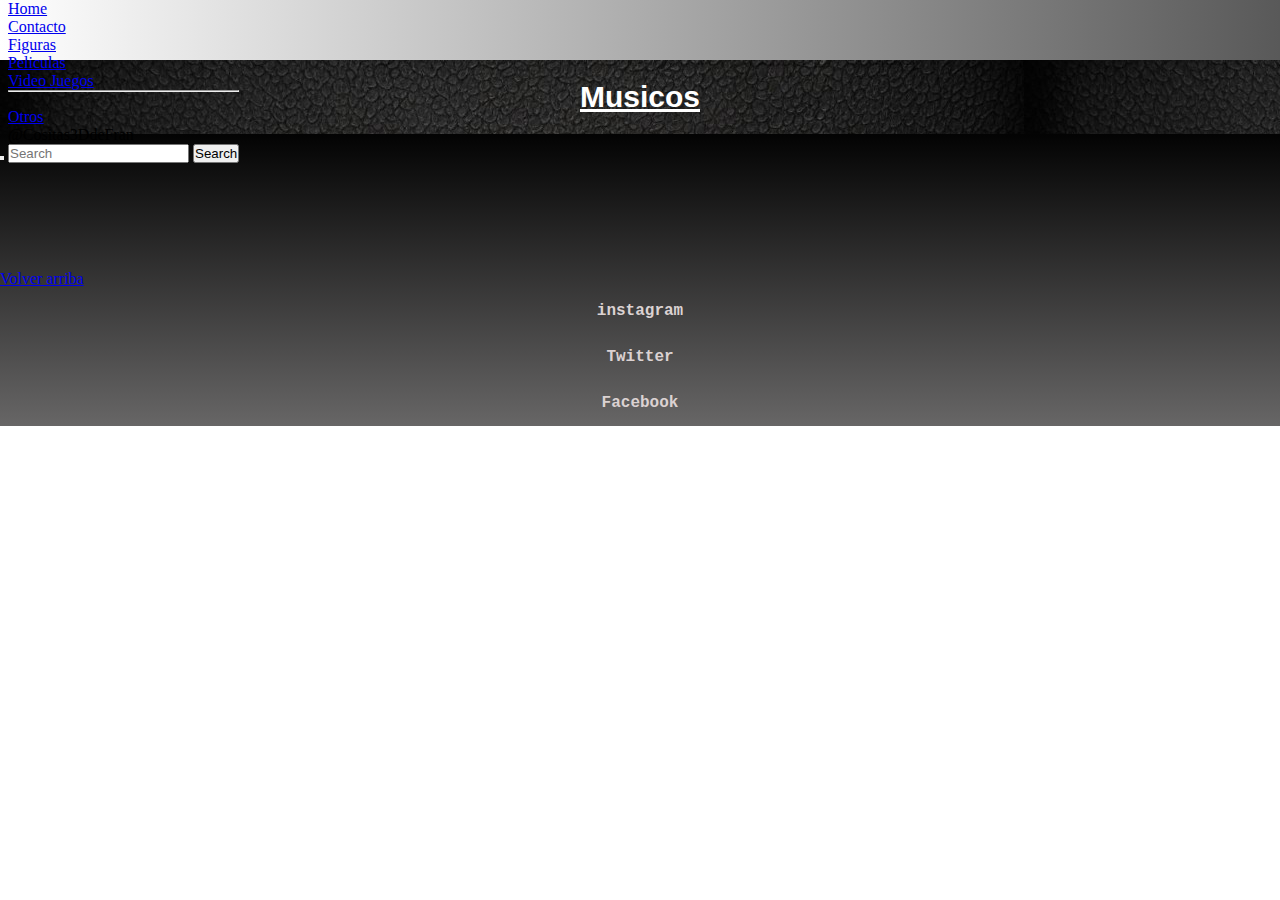
==== secciones/otros.html @ f62799c3 "agregada navar con bootstrap" ====
<!DOCTYPE html>
<html lang="en">
<head>
    <meta charset="UTF-8">
    <meta http-equiv="X-UA-Compatible" content="IE=edge">
    <meta name="viewport" content="width=device-width, initial-scale=1.0">
    <title>Otros</title>
    <link rel="stylesheet" href="../css/Style.css">
</head>
<body>
    <header>
        <nav class="navbar navbar-expand-lg bg-body-tertiary">
            <div class="container-fluid">
        
              <button class="navbar-toggler" type="button" data-bs-toggle="collapse" data-bs-target="#navbarScroll" aria-controls="navbarScroll" aria-expanded="false" aria-label="Toggle navigation">
                <span class="navbar-toggler-icon"></span>
              </button>
              <div class="collapse navbar-collapse" id="navbarScroll">
                <ul class="navbar-nav me-auto my-2 my-lg-0 navbar-nav-scroll" style="--bs-scroll-height: 100px;">
                  <li class="nav-item">
                    <a class="nav-link active" aria-current="page" href="../index.html">Home</a>
                  </li>
                  <li class="nav-item">
                    <a class="nav-link" href="./secciones/contacto.html">Contacto</a>
                  </li>
                  <li class="nav-item dropdown">
                    <a class="nav-link dropdown-toggle" href="#" role="button" data-bs-toggle="dropdown" aria-expanded="false">
                      Figuras
                    </a>
                    <ul class="dropdown-menu">
                      <li><a class="dropdown-item" href="./Peliculas.html">Peliculas</a></li>
                      <li><a class="dropdown-item" href="./videojuegos.htm">Video Juegos</a></li>
                      <li><hr class="dropdown-divider"></li>
                      <li><a class="dropdown-item" href="./otros.html">Otros</a></li>
                    </ul>
                  </li>
                  <li class="nav-item">
                    <a class="nav-link disabled">@Cositas3DdeFran</a>
                  </li>
                </ul>
                <form class="d-flex" role="search">
                  <input class="form-control me-2" type="search" placeholder="Search" aria-label="Search">
                  <button class="btn btn-outline-success" type="submit">Search</button>
                </form>
              </div>
            </div>
          </nav>
    </header>
    <main>
        <h1>Musicos</h1>
    </main>
    <footer>
        <a href="../index.html">Volver arriba</a>
        <!-- incorporarlink -->
        <iframe src="" frameborder="0"></iframe>
        <ol>
            <li><a href="https://www.instagram.com/cositas3ddefran/">instagram</a></li>
            <li><a href="https://twitter.com/MaderfackerFran">Twitter</a></li>
            <li><a href="https://www.facebook.com/motherfackerfran/">Facebook</a></li>
        </ol>
    </footer>    
    
</body>
</html>
---- css/Style.css ----
* {
    margin: 0;
    padding: 0;
}

@font-face {
    font-family: starwars;
    src: url(../fuentes/SfDistantGalaxyAlternate-OE4d.ttf);
    

}
@font-face {
    font-family:lotr ;
    src: url(../fuentes/RINGM___.TTF);
}

@keyframes rotate {
    0% {
        transform: rotate(0deg);
    }

    33% {
        transform: rotate(5deg);
    }

    66% {
        transform: rotate(-5deg);
    }

    100% {
        transform: rotate(0deg);
    }
}

@keyframes blink {
    0% {
        opacity: 1;
    }

    50% {
        opacity: 0;
    }

    100% {
        opacity: 1;
    }
}

@keyframes appear {
  from {
    width: 0;
  }
  to {
    width: 100%;
  }
}

body header img {
    animation-name: rotate;
    animation-duration: 2s;
    animation-timing-function: linear;
    animation-iteration-count: infinite;
}


/* BArra Navegacion */

header {
    height: 60Px;
    background-image: linear-gradient(to right, white, #595959)
}

body header img {
    width: 150px;
}


/* main index */
div {
    display: inline-block;
}

main {
    padding: 20px;
    background-image: url(../imagenes/2.jpg);
}

img.banner {
    border: 2px solid black;
    float: right;
    width: 600px;
}

div.instagram {
    width: 300px;
}

h1 {
    color: white;
    text-align: center;
    text-decoration: underline;
    font-size: 30px;
    font-family: Verdana, Geneva, Tahoma, sans-serif
}

h2 {
    color: white;
    text-align: center;
    text-decoration: underline;
    font-size: 30px;
    font-family: Verdana, Geneva, Tahoma, sans-serif}

section article img {
    width: 300px;
}

p {
    color: white;
    margin-top: 10px;
    margin-right: 0x;
    margin-left: 10px;
    padding: 10px;
    font-family: Verdana, Geneva, Tahoma, sans-serif
}

/* formulario */
imput.consulta {}

/* este imput.consulta lo hice para ajustar el cuadrado en el formulario para ajustar tamaño pero no funciono */

/* footer */
footer {
    background-image: linear-gradient(to top, rgb(103, 102, 102), #030303)
}


ol li a {
    font-family: 'Courier New', Courier, monospace;
    font-weight: bolder;
    display: block;
    color: rgb(219, 210, 210);
    text-align: center;
    padding: 14px 16px;
    text-decoration: none;
}

ol li a:hover {
    background-color: #111;
    color: white;
    transition: color 1.5s;
    text-decoration: underline;
}

/* seccion peliculas */
.starwars {
    border: 3px solid white;
    background-image: url(../imagenes/starsbackround.jpg);
    padding: 0%;
    margin-bottom: 10px;
    width: 100%;
    background-position: center;
    background-attachment: fixed;
}

.lotr {
    background-image: url(../imagenes/lotrbackground.jpg);
    background-position: center;
    background-attachment: fixed;

}

.star {
    color: #ffe81f;
    font-family: starwars;
    font-size: 40px;
    animation: blink 5s infinite;

}

.container {
    display: flex;
    flex-wrap: wrap;
    justify-content: flex-start;
    align-items: flex-start;
    margin-left: -10px;
    margin-top: 10px;
}

.grid-container {
    display: grid;
    grid-gap: 10px;
    grid-template-columns: 1fr 1fr 1fr 1fr;
    grid-template-rows: 1fr 1fr;
}

.grid-item img {
    max-width: 100%;
    height: auto;
    display: block;
}

.card-title {
    text-align: center;
}

.card-text {
    color: black;
}
.btn-primary{
    margin: 50px;
}

.card-img-top2 {
    width: 270px;
}
.lord {
    font-family: lotr;
    font-size: 40px;
    color:  #c4b479;
    animation: blink 5s infinite;
}



@media (max-width: 768px) {
    .grid-container {
        display: grid;
        grid-gap: 10px;
        grid-template-columns: 1fr 1fr;
        grid-template-rows: 1fr 1fr;
    }
    
    .container {
      display: block;
    }
  
    .card {
      width: 100%;
    }
    .starwars {
background-size: 100%;
    }
  }
  @media (max-width: 420px) {
    .grid-container {
        display: grid;
        grid-gap: 10px;
        grid-template-columns: 1fr;
        grid-template-rows: 1fr 1fr;
    }
    
  }
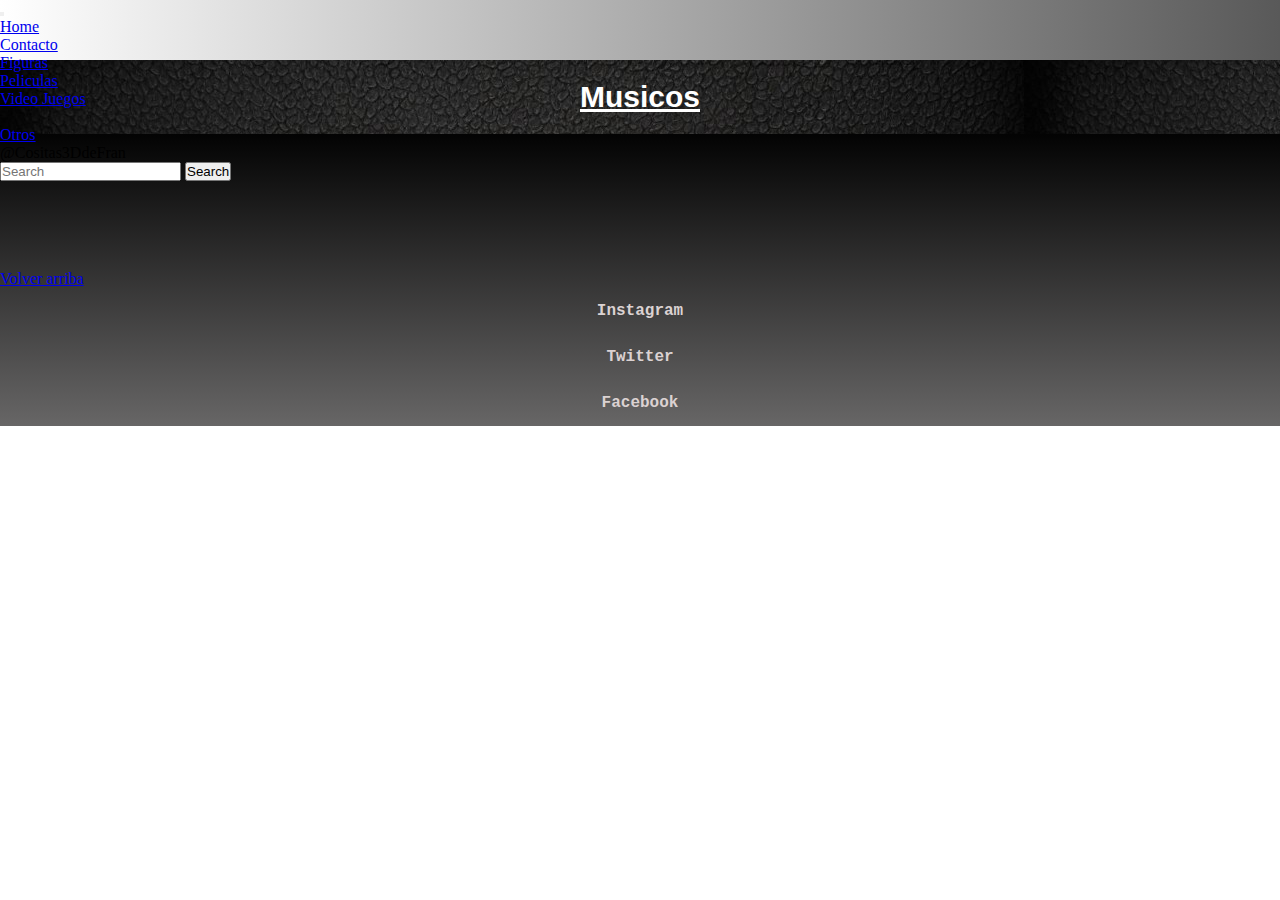
==== commit 5ffa20f0: "cambios menores2" ====
--- a/secciones/otros.html
+++ b/secciones/otros.html
@@ -1,64 +1,76 @@
 <!DOCTYPE html>
 <html lang="en">
+
 <head>
     <meta charset="UTF-8">
     <meta http-equiv="X-UA-Compatible" content="IE=edge">
     <meta name="viewport" content="width=device-width, initial-scale=1.0">
     <title>Otros</title>
+    <link href="https://cdn.jsdelivr.net/npm/bootstrap@5.3.0-alpha3/dist/css/bootstrap.min.css" rel="stylesheet"
+        integrity="sha384-KK94CHFLLe+nY2dmCWGMq91rCGa5gtU4mk92HdvYe+M/SXH301p5ILy+dN9+nJOZ" crossorigin="anonymous">
     <link rel="stylesheet" href="../css/Style.css">
 </head>
+
 <body>
     <header>
         <nav class="navbar navbar-expand-lg bg-body-tertiary">
             <div class="container-fluid">
-        
-              <button class="navbar-toggler" type="button" data-bs-toggle="collapse" data-bs-target="#navbarScroll" aria-controls="navbarScroll" aria-expanded="false" aria-label="Toggle navigation">
-                <span class="navbar-toggler-icon"></span>
-              </button>
-              <div class="collapse navbar-collapse" id="navbarScroll">
-                <ul class="navbar-nav me-auto my-2 my-lg-0 navbar-nav-scroll" style="--bs-scroll-height: 100px;">
-                  <li class="nav-item">
-                    <a class="nav-link active" aria-current="page" href="../index.html">Home</a>
-                  </li>
-                  <li class="nav-item">
-                    <a class="nav-link" href="./secciones/contacto.html">Contacto</a>
-                  </li>
-                  <li class="nav-item dropdown">
-                    <a class="nav-link dropdown-toggle" href="#" role="button" data-bs-toggle="dropdown" aria-expanded="false">
-                      Figuras
-                    </a>
-                    <ul class="dropdown-menu">
-                      <li><a class="dropdown-item" href="./Peliculas.html">Peliculas</a></li>
-                      <li><a class="dropdown-item" href="./videojuegos.htm">Video Juegos</a></li>
-                      <li><hr class="dropdown-divider"></li>
-                      <li><a class="dropdown-item" href="./otros.html">Otros</a></li>
+
+                <button class="navbar-toggler" type="button" data-bs-toggle="collapse" data-bs-target="#navbarScroll"
+                    aria-controls="navbarScroll" aria-expanded="false" aria-label="Toggle navigation">
+                    <span class="navbar-toggler-icon"></span>
+                </button>
+                <div class="collapse navbar-collapse" id="navbarScroll">
+                    <ul class="navbar-nav me-auto my-2 my-lg-0 navbar-nav-scroll" style="--bs-scroll-height: 100px;">
+                        <li class="nav-item">
+                            <a class="nav-link active" aria-current="page" href="../index.html">Home</a>
+                        </li>
+                        <li class="nav-item">
+                            <a class="nav-link" href="./contacto.html">Contacto</a>
+                        </li>
+                        <li class="nav-item dropdown">
+                            <a class="nav-link dropdown-toggle" href="#" role="button" data-bs-toggle="dropdown"
+                                aria-expanded="false">
+                                Figuras
+                            </a>
+                            <ul class="dropdown-menu">
+                                <li><a class="dropdown-item" href="./Peliculas.html">Peliculas</a></li>
+                                <li><a class="dropdown-item" href="./videojuegos.htm">Video Juegos</a></li>
+                                <li>
+                                    <hr class="dropdown-divider">
+                                </li>
+                                <li><a class="dropdown-item" href="./otros.html">Otros</a></li>
+                            </ul>
+                        </li>
+                        <li class="nav-item">
+                            <a class="nav-link disabled">@Cositas3DdeFran</a>
+                        </li>
                     </ul>
-                  </li>
-                  <li class="nav-item">
-                    <a class="nav-link disabled">@Cositas3DdeFran</a>
-                  </li>
-                </ul>
-                <form class="d-flex" role="search">
-                  <input class="form-control me-2" type="search" placeholder="Search" aria-label="Search">
-                  <button class="btn btn-outline-success" type="submit">Search</button>
-                </form>
-              </div>
+                    <form class="d-flex" role="search">
+                        <input class="form-control me-2" type="search" placeholder="Search" aria-label="Search">
+                        <button class="btn btn-outline-success" type="submit">Search</button>
+                    </form>
+                </div>
             </div>
-          </nav>
+        </nav>
     </header>
     <main>
         <h1>Musicos</h1>
     </main>
     <footer>
-        <a href="../index.html">Volver arriba</a>
+        <a href="./index.html#inicio">Volver arriba</a>
         <!-- incorporarlink -->
         <iframe src="" frameborder="0"></iframe>
-        <ol>
-            <li><a href="https://www.instagram.com/cositas3ddefran/">instagram</a></li>
+        <ul class="ul-footer">
+            <li><a href="https://www.instagram.com/cositas3ddefran/">Instagram</a></li>
             <li><a href="https://twitter.com/MaderfackerFran">Twitter</a></li>
             <li><a href="https://www.facebook.com/motherfackerfran/">Facebook</a></li>
-        </ol>
-    </footer>    
-    
+        </ul>
+    </footer>
+    <script src="https://cdn.jsdelivr.net/npm/bootstrap@5.3.0-alpha3/dist/js/bootstrap.bundle.min.js"
+        integrity="sha384-ENjdO4Dr2bkBIFxQpeoTz1HIcje39Wm4jDKdf19U8gI4ddQ3GYNS7NTKfAdVQSZe"
+        crossorigin="anonymous"></script>
+
 </body>
+
 </html>--- a/css/Style.css
+++ b/css/Style.css
@@ -6,11 +6,12 @@
 @font-face {
     font-family: starwars;
     src: url(../fuentes/SfDistantGalaxyAlternate-OE4d.ttf);
-    
-
-}
+
+
+}
+
 @font-face {
-    font-family:lotr ;
+    font-family: lotr;
     src: url(../fuentes/RINGM___.TTF);
 }
 
@@ -47,12 +48,13 @@
 }
 
 @keyframes appear {
-  from {
-    width: 0;
-  }
-  to {
-    width: 100%;
-  }
+    from {
+        width: 0;
+    }
+
+    to {
+        width: 100%;
+    }
 }
 
 body header img {
@@ -76,8 +78,14 @@
 
 
 /* main index */
-div {
-    display: inline-block;
+.navbar {
+    z-index: 999;
+}
+
+nav li a:hover {
+    background-color: rgb(0, 0, 0) !important;
+    color: white !important;
+    transition: color 1.5s;
 }
 
 main {
@@ -85,11 +93,12 @@
     background-image: url(../imagenes/2.jpg);
 }
 
-img.banner {
+.carousel {
     border: 2px solid black;
     float: right;
-    width: 600px;
-}
+    width: 100vw;
+}
+
 
 div.instagram {
     width: 300px;
@@ -108,7 +117,8 @@
     text-align: center;
     text-decoration: underline;
     font-size: 30px;
-    font-family: Verdana, Geneva, Tahoma, sans-serif}
+    font-family: Verdana, Geneva, Tahoma, sans-serif
+}
 
 section article img {
     width: 300px;
@@ -124,17 +134,19 @@
 }
 
 /* formulario */
-imput.consulta {}
+.consulta {
+    width: 20px;
+}
 
 /* este imput.consulta lo hice para ajustar el cuadrado en el formulario para ajustar tamaño pero no funciono */
 
 /* footer */
 footer {
-    background-image: linear-gradient(to top, rgb(103, 102, 102), #030303)
-}
-
-
-ol li a {
+    background-image: linear-gradient(to top, rgb(103, 102, 102), #030303);
+}
+
+
+.ul-footer li a{    
     font-family: 'Courier New', Courier, monospace;
     font-weight: bolder;
     display: block;
@@ -144,12 +156,13 @@
     text-decoration: none;
 }
 
-ol li a:hover {
+.ul-footer li a:hover {
     background-color: #111;
     color: white;
     transition: color 1.5s;
     text-decoration: underline;
 }
+
 
 /* seccion peliculas */
 .starwars {
@@ -206,17 +219,19 @@
 .card-text {
     color: black;
 }
-.btn-primary{
+
+.btn-primary {
     margin: 50px;
 }
 
 .card-img-top2 {
     width: 270px;
 }
+
 .lord {
     font-family: lotr;
     font-size: 40px;
-    color:  #c4b479;
+    color: #c4b479;
     animation: blink 5s infinite;
 }
 
@@ -229,24 +244,46 @@
         grid-template-columns: 1fr 1fr;
         grid-template-rows: 1fr 1fr;
     }
-    
+
     .container {
-      display: block;
-    }
-  
+        display: block;
+    }
+
     .card {
-      width: 100%;
-    }
+        width: 100%;
+    }
+
     .starwars {
-background-size: 100%;
-    }
-  }
-  @media (max-width: 420px) {
+        background-size: 100%;
+    }
+
+    .ContactoRedesh1 {
+        overflow: hidden;
+    }
+}
+
+@media (max-width: 420px) {
     .grid-container {
         display: grid;
         grid-gap: 10px;
         grid-template-columns: 1fr;
         grid-template-rows: 1fr 1fr;
-    }
+
+    }
+
+    .carousel {
+        border: 2px solid black;
+        float: right;
+        width: 100vw;
+        overflow: hidden;
+    }
+
+    .ContactoRedesh1 {
+        overflow: hidden;
+        font-size: small;
+        text-align: center;
+    }
+
     
-  }+
+}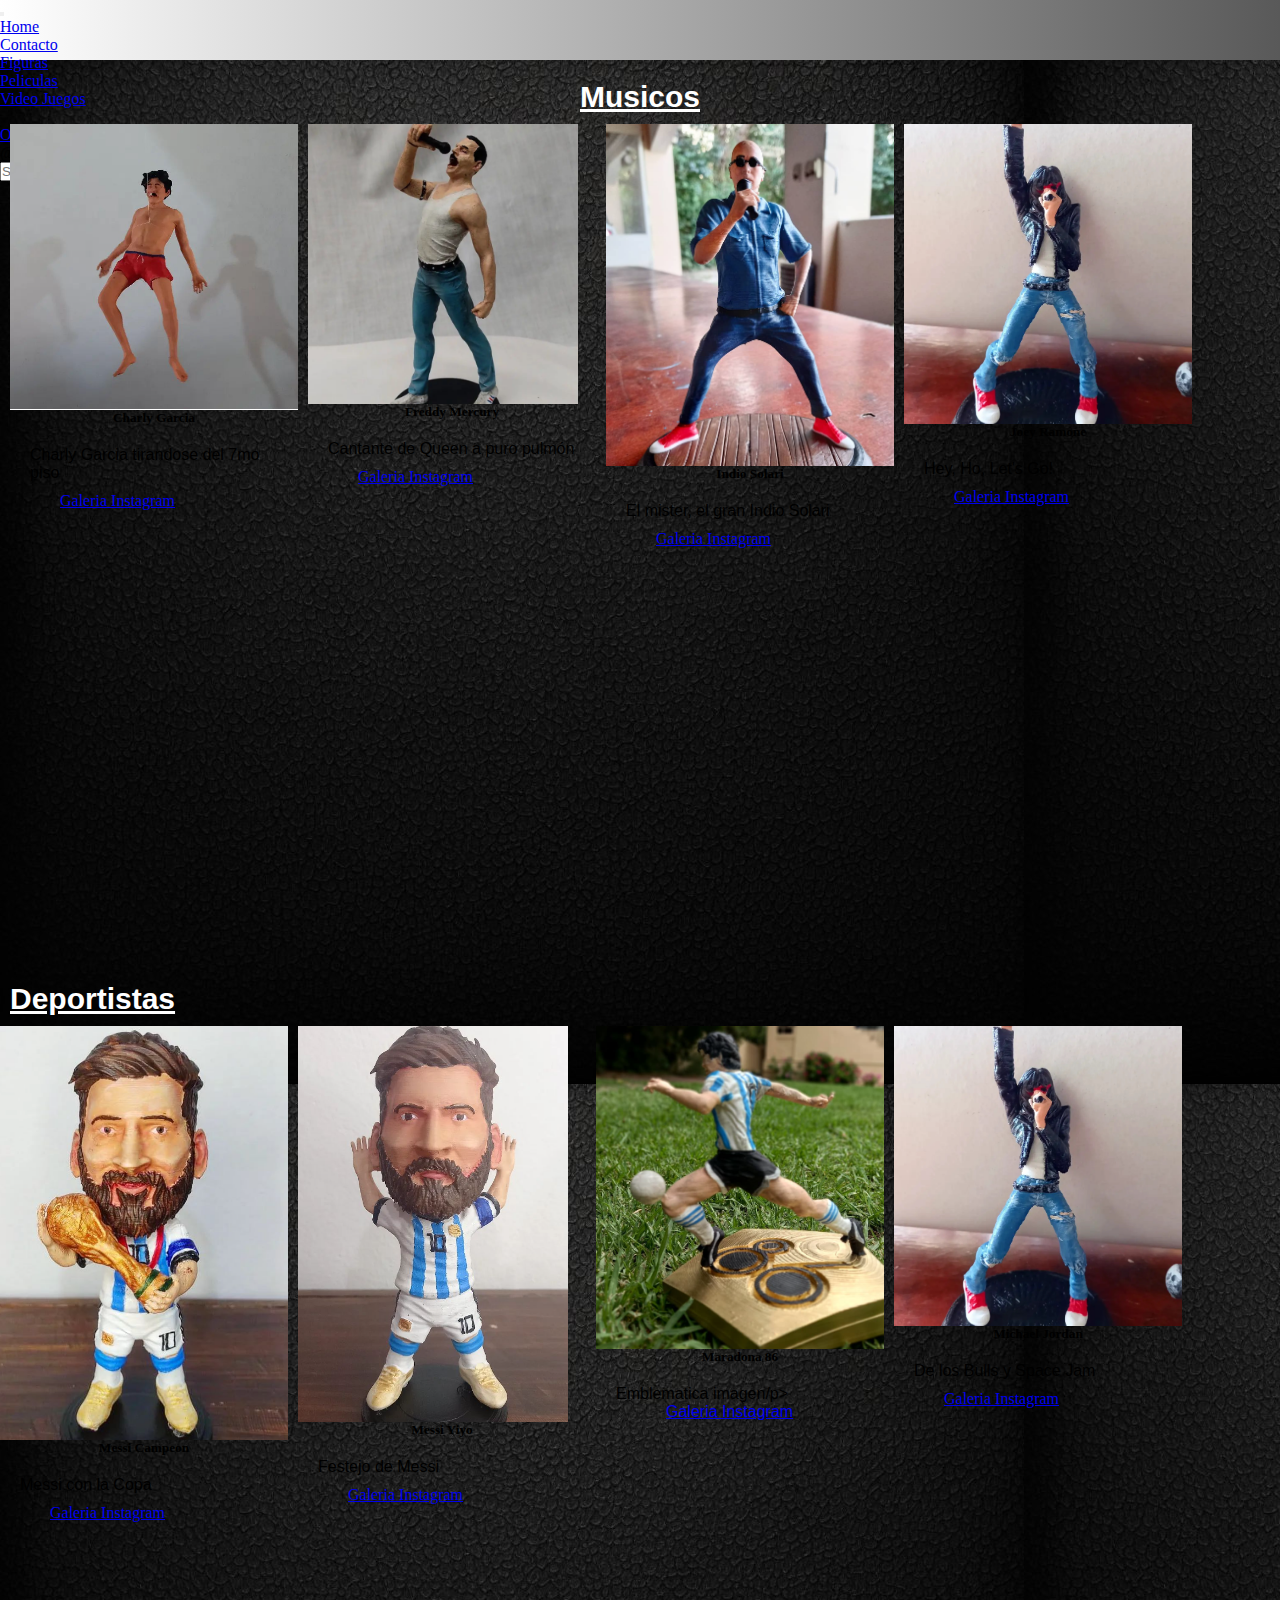
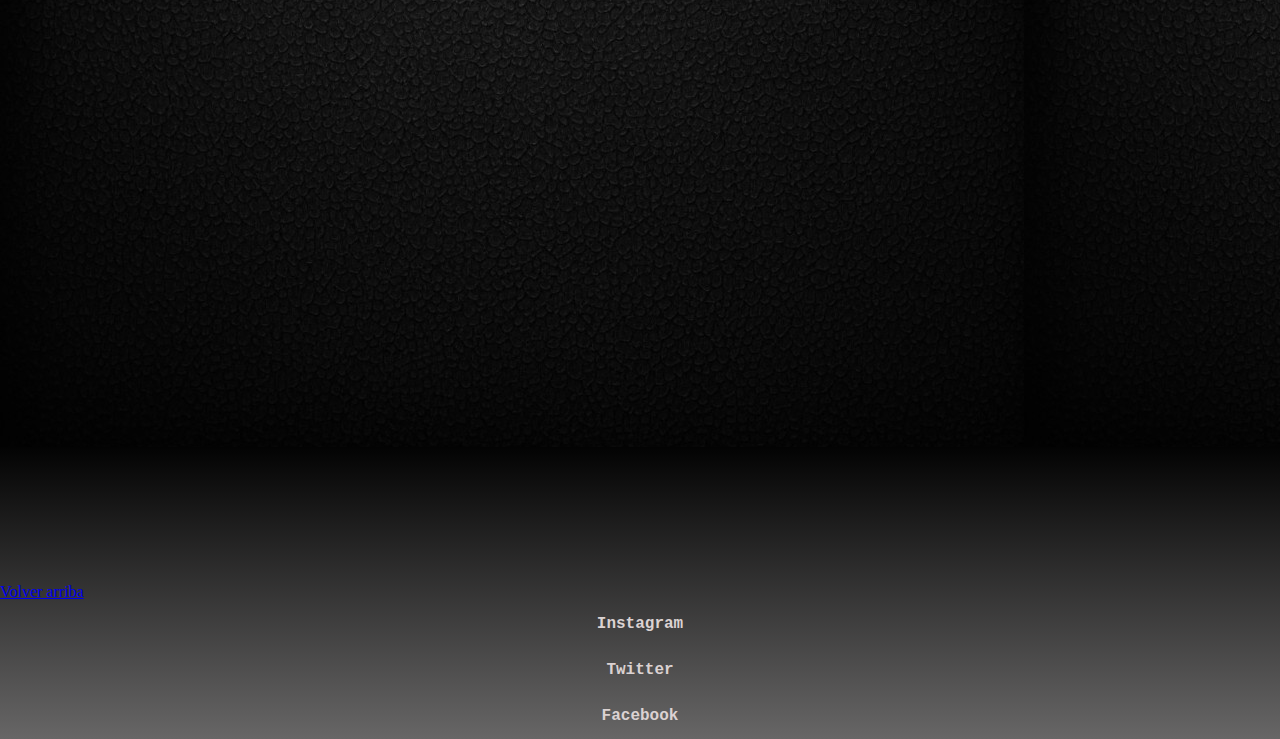
==== commit e8a16465: "agregando maqueta de contenido a secc" ====
--- a/secciones/otros.html
+++ b/secciones/otros.html
@@ -56,6 +56,101 @@
     </header>
     <main>
         <h1>Musicos</h1>
+        <section class="container">
+            <div class="grid-container container-md container-lg ">
+                <div class="card " style="width: 18rem;">
+                    <div class="grid-item"><img src="../imagenes/Charly.png" class="card-img-top" alt="Charly"></div>
+                    <div class="card-body">
+                        <h5 class="card-title">Charly Garcia</h5>
+                        <p class="card-text">Charly Garcia tirandose del 7mo piso</p>
+                        <a href="https://www.instagram.com/p/Cqn7T3OuFu_/" class="btn btn-primary">Galeria
+                            Instagram</a>
+                    </div>
+                </div>
+
+                <div class="card" style="width: 18rem;">
+                    <div class="grid-item"><img src="../imagenes/fredy1.png" class="card-img-top2" alt="Mercury1">
+                    </div>
+                    <div class="card-body">
+                        <h5 class="card-title">Freddy Mercury</h5>
+                        <p class="card-text">Cantante de Queen a puro pulmón</p>
+                        <a href="https://www.instagram.com/p/CasoX6Ruub-/" class="btn btn-primary">Galeria
+                            Instagram</a>
+                    </div>
+                </div>
+
+                <div class="card" style="width: 18rem;">
+                    <div class="grid-item"><img src="../imagenes/indio.png" class="card-img-top" alt="indio"></div>
+                    <div class="card-body">
+                        <h5 class="card-title">Indio Solari</h5>
+                        <p class="card-text">El mister, el gran Indio Solari</p>
+                        <a href="https://www.instagram.com/p/CRFKIO9NEKh/" class="btn btn-primary">Galeria
+                            Instagram</a>
+                    </div>
+                </div>
+
+                <div class="card" style="width: 18rem;">
+                    <div class="grid-item"><img src="../imagenes/joey.png" class="card-img-top" alt="joey"></div>
+                    <div class="card-body">
+                        <h5 class="card-title">Joey Ramone</h5>
+                        <p class="card-text">Hey, Ho, Let's Go!</p>
+                        <a href="https://www.instagram.com/p/CRroQ01toxM/" class="btn btn-primary">Galeria
+                            Instagram</a>
+                    </div>
+                </div>
+                
+            </div>
+    </div>
+
+    <h2>Deportistas</h2>
+    <section class="container">
+        <div class="grid-container container-md container-lg ">
+            <div class="card " style="width: 18rem;">
+                <div class="grid-item"><img src="../imagenes/messicopa.png" class="card-img-top" alt="messi"></div>
+                <div class="card-body">
+                    <h5 class="card-title">Messi Campeon</h5>
+                    <p class="card-text">Messi con la Copa</p>
+                    <a href="https://www.instagram.com/p/Cm7qklZuUBp/" class="btn btn-primary">Galeria
+                        Instagram</a>
+                </div>
+            </div>
+
+            <div class="card" style="width: 18rem;">
+                <div class="grid-item"><img src="../imagenes/messiyiyo.png" class="card-img-top2" alt="messi2">
+                </div>
+                <div class="card-body">
+                    <h5 class="card-title">Messi Yiyo</h5>
+                    <p class="card-text">Festejo de Messi</p>
+                    <a href="https://www.instagram.com/p/Cm9YpLfu2zf/" class="btn btn-primary">Galeria
+                        Instagram</a>
+                </div>
+            </div>
+
+            <div class="card" style="width: 18rem;">
+                <div class="grid-item"><img src="../imagenes/maradona.png" class="card-img-top" alt="diego"></div>
+                <div class="card-body">
+                    <h5 class="card-title">Maradona 86</h5>
+                    <p class="card-text">Emblematica imagen/p>
+                    <a href="https://www.instagram.com/p/CXO9N3dvAWl/" class="btn btn-primary">Galeria
+                        Instagram</a>
+                </div>
+            </div>
+
+            <div class="card" style="width: 18rem;">
+                <div class="grid-item"><img src="../imagenes/joey.png" class="card-img-top" alt="joey"></div>
+                <div class="card-body">
+                    <h5 class="card-title">Michael Jordan</h5>
+                    <p class="card-text">De los Bulls y Space Jam</p>
+                    <a href="https://www.instagram.com/p/CRroQ01toxM/" class="btn btn-primary">Galeria
+                        Instagram</a>
+                </div>
+            </div>
+            
+        </div>
+</div>
+
+
+        
     </main>
     <footer>
         <a href="./index.html#inicio">Volver arriba</a>
--- a/css/Style.css
+++ b/css/Style.css
@@ -13,6 +13,21 @@
 @font-face {
     font-family: lotr;
     src: url(../fuentes/RINGM___.TTF);
+}
+
+@font-face {
+    font-family: warcraft;
+    src: url(../fuentes/LifeCraft_Font.ttf);
+}
+
+@font-face {
+    font-family: darksouls;
+    src: url(../fuentes/OptimusPrincepsSemiBold.ttf);
+}
+
+@font-face {
+    font-family: league;
+    src: url(../fuentes/Friz\ Quadrata\ Regular.ttf);
 }
 
 @keyframes rotate {
@@ -89,14 +104,22 @@
 }
 
 main {
+
     padding: 20px;
     background-image: url(../imagenes/2.jpg);
 }
+
+.maincontainer {
+    display: flex;
+    flex-direction: column;
+    align-items: center;
+}
+
 
 .carousel {
     border: 2px solid black;
     float: right;
-    width: 100vw;
+    width: 50vw;
 }
 
 
@@ -146,7 +169,7 @@
 }
 
 
-.ul-footer li a{    
+.ul-footer li a {
     font-family: 'Courier New', Courier, monospace;
     font-weight: bolder;
     display: block;
@@ -176,15 +199,63 @@
 }
 
 .lotr {
+    border: 3px solid white;
     background-image: url(../imagenes/lotrbackground.jpg);
     background-position: center;
     background-attachment: fixed;
 
 }
+
+.Warcraft {
+    border: 3px solid white;
+    background-image: url(../imagenes/warcraftback.jpg);
+    padding: 0%;
+    margin-bottom: 10px;
+    width: 100%;
+    background-position: center;
+    background-attachment: fixed;
+}
+
+.Darksouls {
+    border: 3px solid white;
+    background-image: url(../imagenes/dsback1.jpeg);
+    padding: 0%;
+    margin-bottom: 10px;
+    width: 100%;
+    background-position: center;
+    background-attachment: fixed;
+}
+.Lol {
+    border: 3px solid white;
+    background-image: url(../imagenes/lolback.jpg);
+    padding: 0%;
+    margin-bottom: 10px;
+    width: 100%;
+    background-position: center;
+    background-attachment: fixed;
+}
+
+
+
+
 
 .star {
     color: #ffe81f;
     font-family: starwars;
+    font-size: 40px;
+    animation: blink 5s infinite;
+
+}
+
+.DarksoulsTitle {
+    font-family: darksouls;
+    font-size: 40px;
+    animation: blink 5s infinite;
+
+}
+.LeagueTitle {
+    color: #ffe81f;
+    font-family: league;
     font-size: 40px;
     animation: blink 5s infinite;
 
@@ -235,6 +306,15 @@
     animation: blink 5s infinite;
 }
 
+.WarcraftTitle {
+    font-family: warcraft;
+    font-size: 40px;
+    color: red;
+    animation: blink 5s infinite;
+
+}
+
+
 
 
 @media (max-width: 768px) {
@@ -262,6 +342,7 @@
     }
 }
 
+
 @media (max-width: 420px) {
     .grid-container {
         display: grid;
@@ -284,6 +365,6 @@
         text-align: center;
     }
 
-    
+
 
 }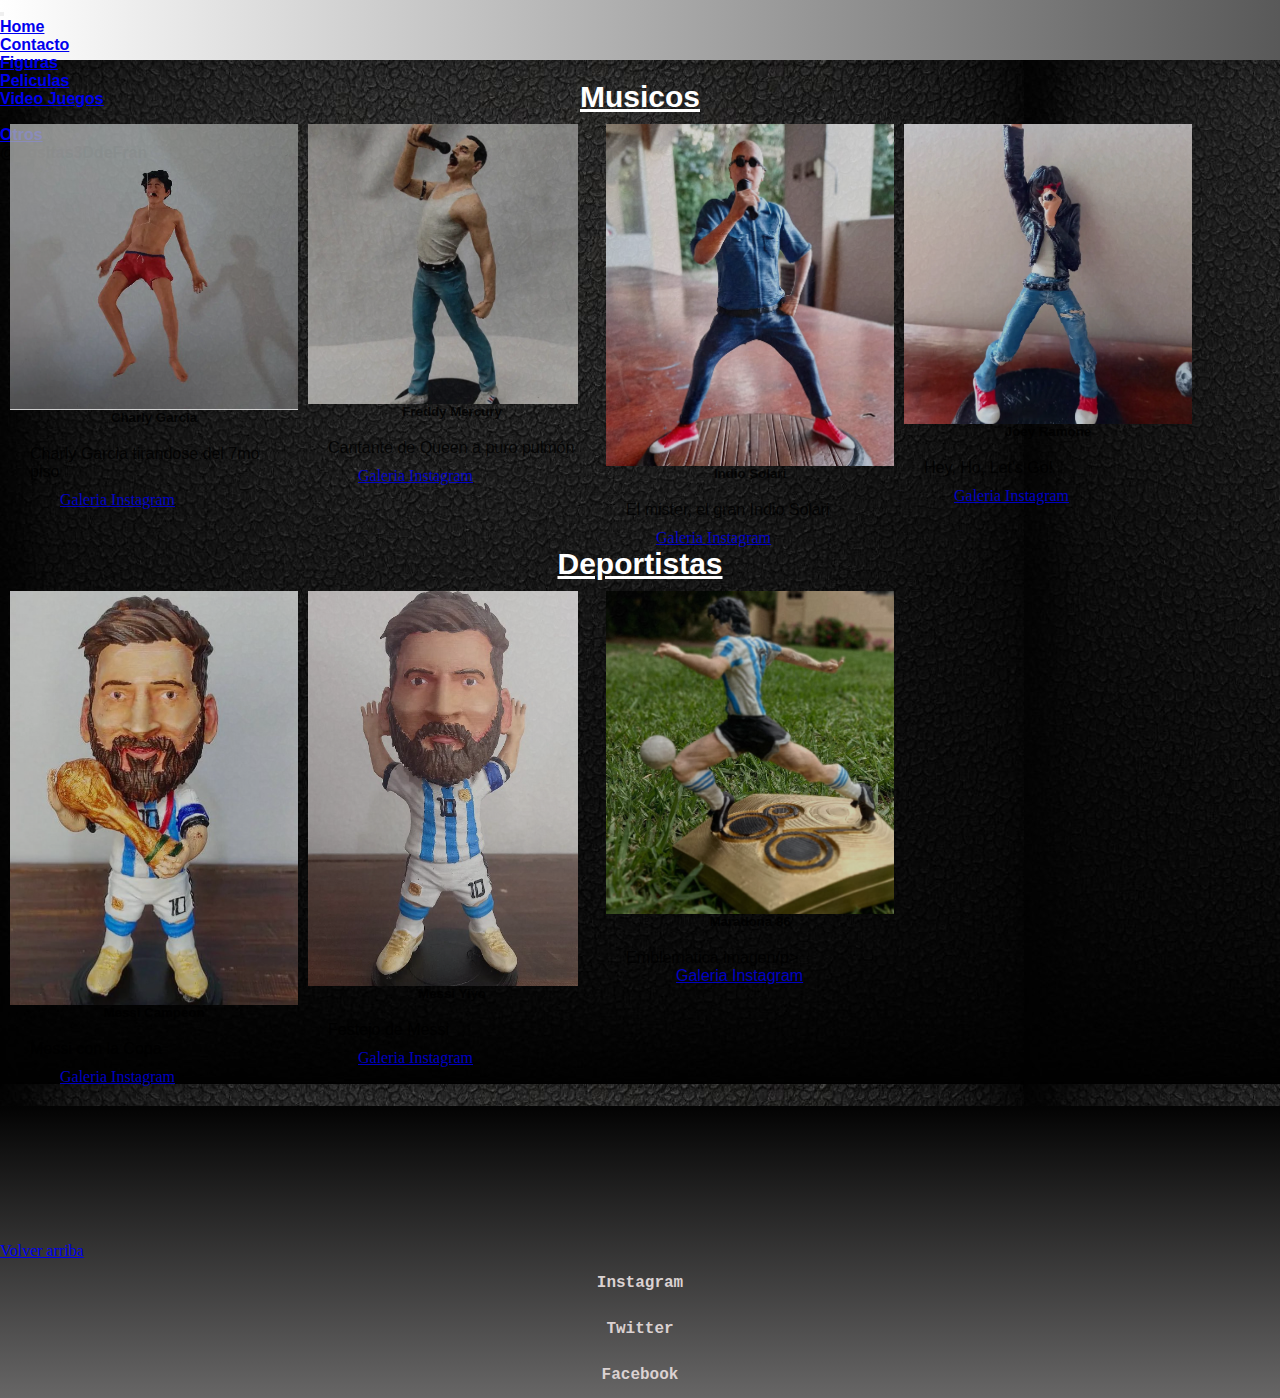
==== commit 62e06979: "acomodando contenido" ====
--- a/secciones/otros.html
+++ b/secciones/otros.html
@@ -34,7 +34,7 @@
                                 Figuras
                             </a>
                             <ul class="dropdown-menu">
-                                <li><a class="dropdown-item" href="./Peliculas.html">Peliculas</a></li>
+                                <li><a class="dropdown-item" href="./peliculas.html">Peliculas</a></li>
                                 <li><a class="dropdown-item" href="./videojuegos.htm">Video Juegos</a></li>
                                 <li>
                                     <hr class="dropdown-divider">
@@ -46,111 +46,106 @@
                             <a class="nav-link disabled">@Cositas3DdeFran</a>
                         </li>
                     </ul>
-                    <form class="d-flex" role="search">
-                        <input class="form-control me-2" type="search" placeholder="Search" aria-label="Search">
-                        <button class="btn btn-outline-success" type="submit">Search</button>
+                   
                     </form>
                 </div>
             </div>
         </nav>
     </header>
     <main>
-        <h1>Musicos</h1>
-        <section class="container">
-            <div class="grid-container container-md container-lg ">
-                <div class="card " style="width: 18rem;">
-                    <div class="grid-item"><img src="../imagenes/Charly.png" class="card-img-top" alt="Charly"></div>
-                    <div class="card-body">
-                        <h5 class="card-title">Charly Garcia</h5>
-                        <p class="card-text">Charly Garcia tirandose del 7mo piso</p>
-                        <a href="https://www.instagram.com/p/Cqn7T3OuFu_/" class="btn btn-primary">Galeria
-                            Instagram</a>
+        <article class="musicos">
+            <h1>Musicos</h1>
+            <section class="container">
+                <div class="grid-container container-md container-lg container-musicos">
+                    <div class="card " style="width: 18rem;">
+                        <div class="grid-item"><img src="../imagenes/Charly.png" class="card-img-top" alt="Charly">
+                        </div>
+                        <div class="card-body">
+                            <h5 class="card-title">Charly Garcia</h5>
+                            <p class="card-text">Charly Garcia tirandose del 7mo piso</p>
+                            <a href="https://www.instagram.com/p/Cqn7T3OuFu_/" class="btn btn-primary">Galeria
+                                Instagram</a>
+                        </div>
                     </div>
+
+                    <div class="card" style="width: 18rem;">
+                        <div class="grid-item"><img src="../imagenes/fredy1.png" class="card-img-top2" alt="Mercury1">
+                        </div>
+                        <div class="card-body">
+                            <h5 class="card-title">Freddy Mercury</h5>
+                            <p class="card-text">Cantante de Queen a puro pulmón</p>
+                            <a href="https://www.instagram.com/p/CasoX6Ruub-/" class="btn btn-primary">Galeria
+                                Instagram</a>
+                        </div>
+                    </div>
+
+                    <div class="card" style="width: 18rem;">
+                        <div class="grid-item"><img src="../imagenes/indio.png" class="card-img-top" alt="indio"></div>
+                        <div class="card-body">
+                            <h5 class="card-title">Indio Solari</h5>
+                            <p class="card-text">El mister, el gran Indio Solari</p>
+                            <a href="https://www.instagram.com/p/CRFKIO9NEKh/" class="btn btn-primary">Galeria
+                                Instagram</a>
+                        </div>
+                    </div>
+
+                    <div class="card" style="width: 18rem;">
+                        <div class="grid-item"><img src="../imagenes/joey.png" class="card-img-top" alt="joey"></div>
+                        <div class="card-body">
+                            <h5 class="card-title">Joey Ramone</h5>
+                            <p class="card-text">Hey, Ho, Let's Go!</p>
+                            <a href="https://www.instagram.com/p/CRroQ01toxM/" class="btn btn-primary">Galeria
+                                Instagram</a>
+                        </div>
+                    </div>
+
                 </div>
+        </article>
+        </div>
+        <article class="deportistas">
+            <h2>Deportistas</h2>
+            <section class="container">
+                <div class="grid-container container-md container-lg container-deportistas ">
+                    <div class="card " style="width: 18rem;">
+                        <div class="grid-item"><img src="../imagenes/messicopa.png" class="card-img-top" alt="messi">
+                        </div>
+                        <div class="card-body">
+                            <h5 class="card-title">Messi Campeon</h5>
+                            <p class="card-text">Messi con la Copa</p>
+                            <a href="https://www.instagram.com/p/Cm7qklZuUBp/" class="btn btn-primary">Galeria
+                                Instagram</a>
+                        </div>
+                    </div>
 
-                <div class="card" style="width: 18rem;">
-                    <div class="grid-item"><img src="../imagenes/fredy1.png" class="card-img-top2" alt="Mercury1">
+                    <div class="card" style="width: 18rem;">
+                        <div class="grid-item"><img src="../imagenes/messiyiyo.png" class="card-img-top2" alt="messi2">
+                        </div>
+                        <div class="card-body">
+                            <h5 class="card-title">Messi Yiyo</h5>
+                            <p class="card-text">Festejo de Messi</p>
+                            <a href="https://www.instagram.com/p/Cm9YpLfu2zf/" class="btn btn-primary">Galeria
+                                Instagram</a>
+                        </div>
                     </div>
-                    <div class="card-body">
-                        <h5 class="card-title">Freddy Mercury</h5>
-                        <p class="card-text">Cantante de Queen a puro pulmón</p>
-                        <a href="https://www.instagram.com/p/CasoX6Ruub-/" class="btn btn-primary">Galeria
-                            Instagram</a>
+
+                    <div class="card" style="width: 18rem;">
+                        <div class="grid-item"><img src="../imagenes/maradona.png" class="card-img-top" alt="diego">
+                        </div>
+                        <div class="card-body">
+                            <h5 class="card-title">Maradona 86</h5>
+                            <p class="card-text">Emblematica imagen/p>
+                                <a href="https://www.instagram.com/p/CXO9N3dvAWl/" class="btn btn-primary">Galeria
+                                    Instagram</a>
+                        </div>
                     </div>
+
+                   
                 </div>
-
-                <div class="card" style="width: 18rem;">
-                    <div class="grid-item"><img src="../imagenes/indio.png" class="card-img-top" alt="indio"></div>
-                    <div class="card-body">
-                        <h5 class="card-title">Indio Solari</h5>
-                        <p class="card-text">El mister, el gran Indio Solari</p>
-                        <a href="https://www.instagram.com/p/CRFKIO9NEKh/" class="btn btn-primary">Galeria
-                            Instagram</a>
-                    </div>
-                </div>
-
-                <div class="card" style="width: 18rem;">
-                    <div class="grid-item"><img src="../imagenes/joey.png" class="card-img-top" alt="joey"></div>
-                    <div class="card-body">
-                        <h5 class="card-title">Joey Ramone</h5>
-                        <p class="card-text">Hey, Ho, Let's Go!</p>
-                        <a href="https://www.instagram.com/p/CRroQ01toxM/" class="btn btn-primary">Galeria
-                            Instagram</a>
-                    </div>
-                </div>
-                
-            </div>
-    </div>
-
-    <h2>Deportistas</h2>
-    <section class="container">
-        <div class="grid-container container-md container-lg ">
-            <div class="card " style="width: 18rem;">
-                <div class="grid-item"><img src="../imagenes/messicopa.png" class="card-img-top" alt="messi"></div>
-                <div class="card-body">
-                    <h5 class="card-title">Messi Campeon</h5>
-                    <p class="card-text">Messi con la Copa</p>
-                    <a href="https://www.instagram.com/p/Cm7qklZuUBp/" class="btn btn-primary">Galeria
-                        Instagram</a>
-                </div>
-            </div>
-
-            <div class="card" style="width: 18rem;">
-                <div class="grid-item"><img src="../imagenes/messiyiyo.png" class="card-img-top2" alt="messi2">
-                </div>
-                <div class="card-body">
-                    <h5 class="card-title">Messi Yiyo</h5>
-                    <p class="card-text">Festejo de Messi</p>
-                    <a href="https://www.instagram.com/p/Cm9YpLfu2zf/" class="btn btn-primary">Galeria
-                        Instagram</a>
-                </div>
-            </div>
-
-            <div class="card" style="width: 18rem;">
-                <div class="grid-item"><img src="../imagenes/maradona.png" class="card-img-top" alt="diego"></div>
-                <div class="card-body">
-                    <h5 class="card-title">Maradona 86</h5>
-                    <p class="card-text">Emblematica imagen/p>
-                    <a href="https://www.instagram.com/p/CXO9N3dvAWl/" class="btn btn-primary">Galeria
-                        Instagram</a>
-                </div>
-            </div>
-
-            <div class="card" style="width: 18rem;">
-                <div class="grid-item"><img src="../imagenes/joey.png" class="card-img-top" alt="joey"></div>
-                <div class="card-body">
-                    <h5 class="card-title">Michael Jordan</h5>
-                    <p class="card-text">De los Bulls y Space Jam</p>
-                    <a href="https://www.instagram.com/p/CRroQ01toxM/" class="btn btn-primary">Galeria
-                        Instagram</a>
-                </div>
-            </div>
-            
+        </article>
         </div>
-</div>
 
 
-        
+
     </main>
     <footer>
         <a href="./index.html#inicio">Volver arriba</a>
--- a/css/Style.css
+++ b/css/Style.css
@@ -1,370 +1,330 @@
+@font-face {
+  font-family: starwars;
+  src: url(../fuentes/SfDistantGalaxyAlternate-OE4d.ttf); }
+
+@font-face {
+  font-family: lotr;
+  src: url(../fuentes/RINGM___.TTF); }
+
+@font-face {
+  font-family: warcraft;
+  src: url(../fuentes/LifeCraft_Font.ttf); }
+
+@font-face {
+  font-family: darksouls;
+  src: url(../fuentes/OptimusPrincepsSemiBold.ttf); }
+
+@font-face {
+  font-family: league;
+  src: url(../fuentes/Regular.ttf); }
+
 * {
-    margin: 0;
-    padding: 0;
-}
-
-@font-face {
-    font-family: starwars;
-    src: url(../fuentes/SfDistantGalaxyAlternate-OE4d.ttf);
-
-
-}
-
-@font-face {
-    font-family: lotr;
-    src: url(../fuentes/RINGM___.TTF);
-}
-
-@font-face {
-    font-family: warcraft;
-    src: url(../fuentes/LifeCraft_Font.ttf);
-}
-
-@font-face {
-    font-family: darksouls;
-    src: url(../fuentes/OptimusPrincepsSemiBold.ttf);
-}
-
-@font-face {
-    font-family: league;
-    src: url(../fuentes/Friz\ Quadrata\ Regular.ttf);
-}
+  margin: 0;
+  padding: 0; }
 
 @keyframes rotate {
-    0% {
-        transform: rotate(0deg);
-    }
-
-    33% {
-        transform: rotate(5deg);
-    }
-
-    66% {
-        transform: rotate(-5deg);
-    }
-
-    100% {
-        transform: rotate(0deg);
-    }
-}
+  0% {
+    transform: rotate(0deg); }
+  33% {
+    transform: rotate(5deg); }
+  66% {
+    transform: rotate(-5deg); }
+  100% {
+    transform: rotate(0deg); } }
 
 @keyframes blink {
-    0% {
-        opacity: 1;
-    }
-
-    50% {
-        opacity: 0;
-    }
-
-    100% {
-        opacity: 1;
-    }
-}
+  0% {
+    opacity: 1; }
+  50% {
+    opacity: 0; }
+  100% {
+    opacity: 1; } }
 
 @keyframes appear {
-    from {
-        width: 0;
-    }
-
-    to {
-        width: 100%;
-    }
-}
-
-body header img {
+  from {
+    width: 0; }
+  to {
+    width: 100%; } }
+
+body header {
+  height: 60px;
+  background-image: linear-gradient(to right, white, #595959); }
+  body header img {
+    width: 150px;
     animation-name: rotate;
     animation-duration: 2s;
     animation-timing-function: linear;
-    animation-iteration-count: infinite;
-}
-
-
-/* BArra Navegacion */
-
-header {
-    height: 60Px;
-    background-image: linear-gradient(to right, white, #595959)
-}
-
-body header img {
-    width: 150px;
-}
-
-
-/* main index */
+    animation-iteration-count: infinite; }
+
 .navbar {
-    z-index: 999;
-}
+  background-image: linear-gradient(to right, white, #595959);
+  font-family: sans-serif;
+  font-weight: bold;
+  z-index: 999; }
 
 nav li a:hover {
-    background-color: rgb(0, 0, 0) !important;
-    color: white !important;
-    transition: color 1.5s;
-}
+  background-color: black !important;
+  color: white !important;
+  transition: color 1.5s; }
 
 main {
-
-    padding: 20px;
-    background-image: url(../imagenes/2.jpg);
-}
+  padding: 20px;
+  background-image: url(../imagenes/2.jpg); }
 
 .maincontainer {
+  display: flex;
+  flex-direction: column;
+  align-items: center; }
+
+.carousel {
+  border: 2px solid black;
+  float: right;
+  width: 50vw; }
+
+p {
+  color: white;
+  margin-top: 10px;
+  margin-right: 0x;
+  margin-left: 10px;
+  padding: 10px;
+  font-family: Verdana, Geneva, Tahoma, sans-serif; }
+
+h1 {
+  color: white;
+  text-align: center;
+  text-decoration: underline;
+  font-size: 30px;
+  font-family: Verdana, Geneva, Tahoma, sans-serif; }
+
+h2 {
+  color: white;
+  text-align: center !important;
+  text-decoration: underline;
+  font-size: 30px;
+  font-family: Verdana, Geneva, Tahoma, sans-serif; }
+
+h3 {
+  color: white;
+  text-align: center;
+  text-decoration: underline;
+  font-size: 30px;
+  font-family: Verdana, Geneva, Tahoma, sans-serif; }
+
+section article img {
+  width: 300px; }
+
+.container {
+  display: flex;
+  flex-wrap: wrap;
+  justify-content: flex-start;
+  align-items: flex-start;
+  margin-left: -10px;
+  margin-top: 10px; }
+
+.grid-container {
+  display: grid;
+  grid-gap: 10px;
+  grid-template-columns: 1fr 1fr 1fr 1fr;
+  grid-template-rows: 1fr 1fr; }
+
+.container-musicos {
+  grid-template-columns: 1fr 1fr 1fr 1fr;
+  grid-template-rows: 1fr; }
+
+.container-deportistas {
+  grid-template-columns: 1fr 1fr 1fr 1fr;
+  grid-template-rows: 1fr; }
+
+.grid-item img {
+  max-width: 100%;
+  height: auto;
+  display: block;
+  opacity: 1 !important; }
+
+.card {
+  opacity: 0.8; }
+  .card .card-title {
+    text-align: center;
+    font-family: Arial, Helvetica, sans-serif;
+    font-weight: bolder; }
+  .card .card-text {
+    color: black;
+    font-family: sans-serif; }
+  .card .btn-primary {
+    margin: 50px; }
+  .card .card-img-top2 {
+    width: 270px; }
+
+footer {
+  background-image: linear-gradient(to top, #676666, #030303); }
+  footer ul {
+    list-style: none; }
+
+.ul-footer li a {
+  font-family: 'Courier New', Courier, monospace;
+  font-weight: bolder;
+  display: block;
+  color: #dbd2d2;
+  text-align: center;
+  padding: 14px 16px;
+  text-decoration: none; }
+
+.ul-footer li a:hover {
+  background-color: #111;
+  color: white;
+  transition: color 1.5s;
+  text-decoration: underline; }
+
+.starwars {
+  border: 3px solid white;
+  background-image: url(../imagenes/starsbackround.jpg);
+  padding: 0%;
+  margin-bottom: 10px;
+  width: 100%;
+  background-position: center;
+  background-attachment: fixed; }
+  .starwars .star {
+    color: #ffe81f;
+    font-family: starwars;
+    font-size: 40px;
+    animation: blink 5s infinite; }
+
+.lotr {
+  border: 3px solid white;
+  background-image: url(../imagenes/lotrbackground.jpg);
+  background-position: center;
+  background-attachment: fixed; }
+  .lotr .lord {
+    font-family: lotr;
+    font-size: 40px;
+    color: #c4b479;
+    animation: blink 5s infinite; }
+
+.Warcraft {
+  border: 3px solid white;
+  background-image: url(../imagenes/warcraftback.jpg);
+  padding: 0%;
+  margin-bottom: 10px;
+  width: 100%;
+  background-position: center;
+  background-attachment: fixed; }
+  .Warcraft .WarcraftTitle {
+    font-family: warcraft;
+    font-size: 40px;
+    color: red;
+    animation: blink 5s infinite; }
+
+.Darksouls {
+  border: 3px solid white;
+  background-image: url(../imagenes/dsback1.jpeg);
+  padding: 0%;
+  margin-bottom: 10px;
+  width: 100%;
+  background-position: center;
+  background-attachment: fixed; }
+  .Darksouls .DarksoulsTitle {
+    font-family: darksouls;
+    font-size: 40px;
+    animation: blink 5s infinite; }
+
+.Lol {
+  border: 3px solid white;
+  background-image: url(../imagenes/lolback.jpg);
+  padding: 0%;
+  margin-bottom: 10px;
+  width: 100%;
+  background-position: center;
+  background-attachment: fixed; }
+  .Lol .LeagueTitle {
+    color: #ffe81f;
+    font-family: league;
+    font-size: 40px;
+    animation: blink 5s infinite; }
+
+.seccion-contacto {
+  display: flex;
+  width: 50%;
+  height: 50%;
+  margin: 40px; }
+  .seccion-contacto .contacto {
     display: flex;
     flex-direction: column;
     align-items: center;
-}
-
-
-.carousel {
+    justify-content: center;
+    width: 80%;
+    height: 100%; }
+    .seccion-contacto .contacto h1 {
+      margin-bottom: 10px; }
+    .seccion-contacto .contacto img {
+      width: 100%;
+      border-radius: 10px;
+      margin-top: 10px; }
+  .seccion-contacto .formulario {
+    display: flex;
+    flex-direction: column;
+    width: 100%;
+    height: 100%;
+    margin-left: 60px; }
+    .seccion-contacto .formulario .inputs {
+      font-family: "Comfortaa";
+      padding: 10px 15px;
+      border-radius: 8px;
+      color: #333333;
+      border: 1px solid #F5F5F5;
+      margin-bottom: 10px; }
+      .seccion-contacto .formulario .inputs ::placeholder {
+        font-family: 'Comfortaa';
+        color: #30475e63; }
+    .seccion-contacto .formulario .comentarios {
+      width: 100%;
+      max-height: 100px;
+      padding: 10px 20px;
+      border-radius: 8px;
+      color: #333333;
+      border: 1px solid #F5F5F5;
+      margin-bottom: 10px; }
+      .seccion-contacto .formulario .comentarios ::placeholder {
+        font-family: 'Comfortaa';
+        color: #30475e63; }
+    .seccion-contacto .formulario .labels {
+      font-family: 'Comfortaa';
+      padding-bottom: 5px; }
+    .seccion-contacto .formulario .button {
+      font-family: 'Comfortaa';
+      margin: 10px 0;
+      background-color: #3a8055;
+      color: #F5F5F5;
+      border-radius: 6px;
+      padding: 10px;
+      border: none; }
+
+@media (max-width: 768px) {
+  .grid-container {
+    display: grid;
+    grid-gap: 10px;
+    grid-template-columns: 1fr 1fr;
+    grid-template-rows: 1fr 1fr; }
+  .container {
+    display: block; }
+  .card {
+    width: 100%; }
+  .starwars {
+    background-size: 100%; }
+  .ContactoRedesh1 {
+    overflow: hidden; } }
+
+@media (max-width: 420px) {
+  .grid-container {
+    display: grid;
+    grid-gap: 10px;
+    grid-template-columns: 1fr;
+    grid-template-rows: 1fr 1fr; }
+  .carousel {
     border: 2px solid black;
     float: right;
-    width: 50vw;
-}
-
-
-div.instagram {
-    width: 300px;
-}
-
-h1 {
-    color: white;
-    text-align: center;
-    text-decoration: underline;
-    font-size: 30px;
-    font-family: Verdana, Geneva, Tahoma, sans-serif
-}
-
-h2 {
-    color: white;
-    text-align: center;
-    text-decoration: underline;
-    font-size: 30px;
-    font-family: Verdana, Geneva, Tahoma, sans-serif
-}
-
-section article img {
-    width: 300px;
-}
-
-p {
-    color: white;
-    margin-top: 10px;
-    margin-right: 0x;
-    margin-left: 10px;
-    padding: 10px;
-    font-family: Verdana, Geneva, Tahoma, sans-serif
-}
-
-/* formulario */
-.consulta {
-    width: 20px;
-}
-
-/* este imput.consulta lo hice para ajustar el cuadrado en el formulario para ajustar tamaño pero no funciono */
-
-/* footer */
-footer {
-    background-image: linear-gradient(to top, rgb(103, 102, 102), #030303);
-}
-
-
-.ul-footer li a {
-    font-family: 'Courier New', Courier, monospace;
-    font-weight: bolder;
-    display: block;
-    color: rgb(219, 210, 210);
-    text-align: center;
-    padding: 14px 16px;
-    text-decoration: none;
-}
-
-.ul-footer li a:hover {
-    background-color: #111;
-    color: white;
-    transition: color 1.5s;
-    text-decoration: underline;
-}
-
-
-/* seccion peliculas */
-.starwars {
-    border: 3px solid white;
-    background-image: url(../imagenes/starsbackround.jpg);
-    padding: 0%;
-    margin-bottom: 10px;
-    width: 100%;
-    background-position: center;
-    background-attachment: fixed;
-}
-
-.lotr {
-    border: 3px solid white;
-    background-image: url(../imagenes/lotrbackground.jpg);
-    background-position: center;
-    background-attachment: fixed;
-
-}
-
-.Warcraft {
-    border: 3px solid white;
-    background-image: url(../imagenes/warcraftback.jpg);
-    padding: 0%;
-    margin-bottom: 10px;
-    width: 100%;
-    background-position: center;
-    background-attachment: fixed;
-}
-
-.Darksouls {
-    border: 3px solid white;
-    background-image: url(../imagenes/dsback1.jpeg);
-    padding: 0%;
-    margin-bottom: 10px;
-    width: 100%;
-    background-position: center;
-    background-attachment: fixed;
-}
-.Lol {
-    border: 3px solid white;
-    background-image: url(../imagenes/lolback.jpg);
-    padding: 0%;
-    margin-bottom: 10px;
-    width: 100%;
-    background-position: center;
-    background-attachment: fixed;
-}
-
-
-
-
-
-.star {
-    color: #ffe81f;
-    font-family: starwars;
-    font-size: 40px;
-    animation: blink 5s infinite;
-
-}
-
-.DarksoulsTitle {
-    font-family: darksouls;
-    font-size: 40px;
-    animation: blink 5s infinite;
-
-}
-.LeagueTitle {
-    color: #ffe81f;
-    font-family: league;
-    font-size: 40px;
-    animation: blink 5s infinite;
-
-}
-
-.container {
-    display: flex;
-    flex-wrap: wrap;
-    justify-content: flex-start;
-    align-items: flex-start;
-    margin-left: -10px;
-    margin-top: 10px;
-}
-
-.grid-container {
-    display: grid;
-    grid-gap: 10px;
-    grid-template-columns: 1fr 1fr 1fr 1fr;
-    grid-template-rows: 1fr 1fr;
-}
-
-.grid-item img {
-    max-width: 100%;
-    height: auto;
-    display: block;
-}
-
-.card-title {
-    text-align: center;
-}
-
-.card-text {
-    color: black;
-}
-
-.btn-primary {
-    margin: 50px;
-}
-
-.card-img-top2 {
-    width: 270px;
-}
-
-.lord {
-    font-family: lotr;
-    font-size: 40px;
-    color: #c4b479;
-    animation: blink 5s infinite;
-}
-
-.WarcraftTitle {
-    font-family: warcraft;
-    font-size: 40px;
-    color: red;
-    animation: blink 5s infinite;
-
-}
-
-
-
-
-@media (max-width: 768px) {
-    .grid-container {
-        display: grid;
-        grid-gap: 10px;
-        grid-template-columns: 1fr 1fr;
-        grid-template-rows: 1fr 1fr;
-    }
-
-    .container {
-        display: block;
-    }
-
-    .card {
-        width: 100%;
-    }
-
-    .starwars {
-        background-size: 100%;
-    }
-
-    .ContactoRedesh1 {
-        overflow: hidden;
-    }
-}
-
-
-@media (max-width: 420px) {
-    .grid-container {
-        display: grid;
-        grid-gap: 10px;
-        grid-template-columns: 1fr;
-        grid-template-rows: 1fr 1fr;
-
-    }
-
-    .carousel {
-        border: 2px solid black;
-        float: right;
-        width: 100vw;
-        overflow: hidden;
-    }
-
-    .ContactoRedesh1 {
-        overflow: hidden;
-        font-size: small;
-        text-align: center;
-    }
-
-
-
-}+    width: 100vw;
+    overflow: hidden; }
+  .ContactoRedesh1 {
+    overflow: hidden;
+    font-size: small;
+    text-align: center; } }
